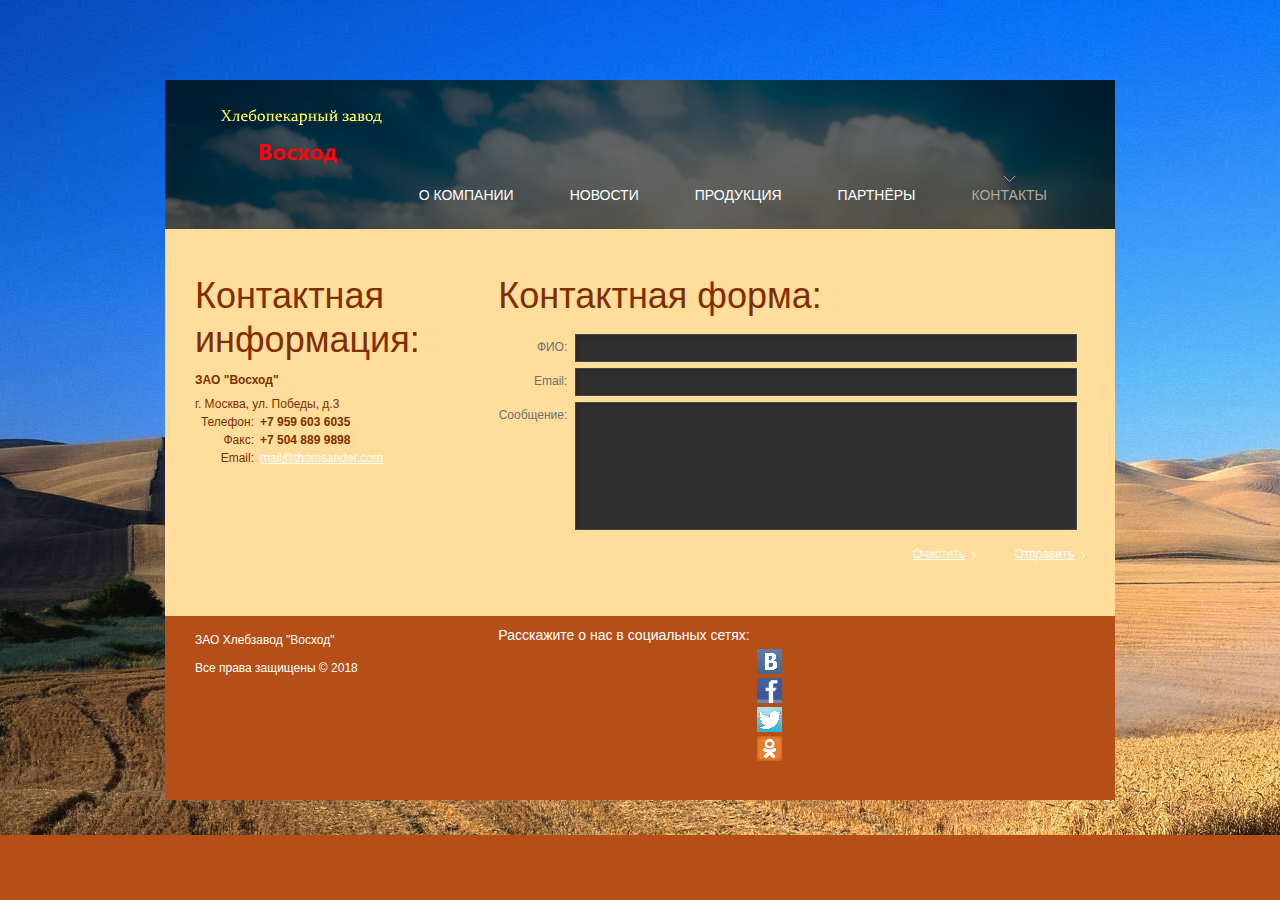
==== contacts.html @ aa956c7b "zagolovki" ====
<!DOCTYPE html>
<html lang="ru">
<head>
  	<title>ЗАО Хлебзавод "Восход" : Контакты</title>
  	<meta charset="utf-8">
    <meta name="description" content="Your description">
    <meta name="keywords" content="Your keywords">
    <meta name="author" content="Your name">
	<meta name="viewport" content="width=device-width, initial-scale=1, maximum-scale=1">
    <link rel="stylesheet" href="css/style.css">
	<link rel="stylesheet" href="css/zerogrid.css">
	<link rel="stylesheet" href="css/responsive.css">
	<script src="js/css3-mediaqueries.js"></script>
    <script src="js/jquery-1.7.1.min.js"></script>
    <script src="js/superfish.js"></script>
    <script src="js/jquery.easing.1.3.js"></script>
    <script src="js/tms-0.4.1.js"></script>
    <script src="js/slider.js"></script>
</head>
<body>
<div class="main-bg">
    <!-- Header -->
    <header>
		<div class="nav-responsive"><div>Меню</div>
			<select onchange="location=this.value">
				<option value="index.html">О компании</option>
				<option value="news.html">Новости</option>
				<option value="products.html">Продукция</option>
				<option value="partners.html">Партнёры</option>
				<option value="contacts.html">Контакты</option>
			</select>
		</div>
    	<div class="inner">
            <h1 class="logo"><a href="index.html">Хлебопекарный завод "Восход"</a></h1>
            <nav>
                <ul class="sf-menu">
                    <li><a href="index.html">О компании</a></li>
                    <li><a href="news.html">Новости</a></li>
                    <li><a href="products.html">Продукция</a></li>
                    <li><a href="partners.html">Партнёры</a></li>
                    <li class="current"><a href="contacts.html">Контакты</a></li>
                </ul>
            </nav>
            <div class="clear"></div>
        </div>
    </header>
    <!-- Content -->
    <section id="content"><div class="ic"></div>
        <div class="zerogrid">
            	<div class="row content-bg">

                    	<article class="col-1-3">
							<div class="wrap-col">
	                        	<h2>Контактная информация:</h2>
	                            <p class="p1">
	                            	<strong class="str-2">
	                                	ЗАО "Восход"
	                                </strong>
	                                <dl class="adress">
	                                	<dt>г. Москва, ул. Победы, д.3</dt>
	                                	<dd><span>Телефон:</span><b>+7 959 603 6035</b></dd>
	                                    <dd><span>Факс:</span><b>+7 504 889 9898</b></dd>
	                                    <dd><span>Email:</span><a href="#">mail@thomsander.com</a></dd>
	                                </dl>
	                            </p>
							</div>
                        </article>
                        <article class="col-2-3">
							<div class="wrap-col">
	                        	<h2>Контактная форма:</h2>
	                            <form id="contact-form" method="post">
	                              <fieldset>
	                                <label class="name">
	                                	<span>ФИО:</span>
										<input type="text">
	                                </label>
	                                <label class="email">
	                                  <span>Email:</span>
	                                  <input type="email">
	                                </label>
	                                <label class="message">
	                                  <span>Сообщение:</span>	
	                                  <textarea></textarea>
	                                </label>
	                                <div class="btns">
	                                    <a class="button" onClick="document.getElementById('contact-form').reset()">Очистить</a>
	                                    <a class="button" onClick="document.getElementById('contact-form').submit()">Отправить</a> 
	                                </div>
	                              </fieldset>
	                            </form>
							</div>
                        </article>
            </div>
        </div>
    </section>
    <!-- Footer -->
    <footer>
    	<div class="zerogrid">
        	<div class="row footer-bg">

                    <div class="wrapper">
                        <div class="col-1-3">
							<div class="wrap-col">
	                        	<div class="copyright">
	                            	 <h5 class="footer-logo"> ЗАО Хлебзавод "Восход" <br> Все права защищены &copy; 2018 </h5>
	                            </div>
							</div>
                        </div>
						<div class="col-2-3">
	                        <div class="col-1-4">
								<div class="wrap-col">
									<h8 class="heading-2"> Расскажите о нас в социальных сетях:</h8>
		                        	<ul class="social-list">
		                            	<li> <a href="https://vk.com">  <img src="images/vk.png" alt=""></a></li>
		                                <li> <a href="https://www.facebook.com">  <img src="images/fb.png" alt=""></a></li>
		                                <li> <a href="https://twitter.com/">  <img src="images/tw.png" alt=""></a></li>
		                                <li> <a href="https://ok.ru">  <img src="images/od.png" alt=""></a></li>
		                            </ul>
								</div>
	                        </div>
							
						</div>
                    </div>
        	</div>
        </div>
    </footer>
</div>
</body>
</html>
---- css/style.css ----
@import"reset.css";
@import"forms.css";
body{
	background:url(../images/footer-bg.gif) 50% 0;
	font:12px/18px Arial, Helvetica, sans-serif;
	color:#717171;
	position:relative;
}
.ic {border:0;float:right;background:#fff;color:#f00;width:50%;line-height:10px;font-size:10px;margin:-220% 0 0 0;overflow:hidden;padding:0}
html,body{height:100%;}
/* Global Structure---------------------------------------- */
.main{
	margin:0 auto;
	position:relative;
	width:950px;
}
.main-bg {
	background:url(../images/bg-top.jpg) no-repeat center 0;
	min-height:100%;
}
/*----- alignment & clearing -----*/
.fleft{float:left}
.fright{float:right}
.alignright{text-align:right}
.aligncenter{text-align:center}
.alignmiddle *{vertical-align:middle}

.clear{
	clear:both;
	line-height:0;
	font-size:0;
	overflow:hidden;
	height:0;
	width:100%;
}
.wrapper{
	overflow:hidden;
	position:relative;
}
.extra-wrap{
	overflow:hidden;
	display:block;
}
/*  Header styles */
h1,h3,h4,h5,h6,h8
{
	color:#fff;
	padding:0 0 9px 0;
	font-weight:normal;
}
h2,h7 
{
color:#7F2E00;
padding:0 0 9px 0;
font-weight:normal;	
}
h1{font-size:40px; line-height:48px;}
h2{font-size:36px; line-height:44px;}
h3{font-size:32px; line-height:40px;} 
h4{font-size:28px; line-height:34px;}  
h5{font-size:24px; line-height:30px;}
h6{font-size:20px; line-height:24px;}
h7{font-size:14px; line-height:18px;}
h8{font-size:14px; line-height:18px;}
.heading-1 {
	font-weight:normal;
	font-size:16px;
	line-height:26px;
	color:#963900;
	outline-width: 100px;
	margin: 0 0 0 15%;
}
.heading-2 {
	font-weight:normal;
	color:#fff;
	outline-width: 100px;
}
/*----- text & typography -----*/
.def-list-1 {padding:0 0 10px 0;}
.def-list-1 dt {
	display:block;
	font-size:12px;
	line-height:18px;
	padding:0 0 6px 0;
	color:#b09609;
	font-weight:bold;
}
	.def-list-1 dt a {
		color:#b09609;
		text-decoration:none;
	}
		.def-list-1 dt a:hover {text-decoration:underline;}

.quote {
	font-size:12px;
	line-height:20px;
	font-style:italic;
	position:relative;
	padding:0 0 15px 0;
}
	.quote strong {
		font-weight:normal;
		color:#b09609;
	}
	.quote:before {
		display:inline-block;
		background:url(../images/quote-before.png) no-repeat 0 0;
		content:"";
		width:14px;
		height:13px;
		margin:0 5px 0 0;
	}
	.quote:after {
		display:inline-block;
		background:url(../images/quote-after.png) no-repeat 0 0;
		content:"";
		width:14px;
		height:13px;
		margin:0 0 0 6px;
	}

strong {color:#b30404;}
.str-1 {
	font-weight:normal;
	text-transform:uppercase;
}
.str-2 {
	color:#7F2E00;
}
.color-1 {
	color:#fff;
}
/*----- borders & lines -----*/
.hr-border-1 {
	border-bottom:1px solid #323232;
	margin:0 0 9px 0;
}
.hr-border-2 {
	background:#323232;
	height:3px;
	margin:0 0 20px 0;
}
/*----- boxes -----*/
.banner-box {
	background:#292929;
	padding:25px 135px 35px 40px;
	position:relative;
}
.banner-box h3 {
	font-size:34px;
	line-height:40px;
	padding:0;
}
.banner-box h4 {
	font-family: 'Open Sans', sans-serif;
	text-transform:uppercase;
	font-size:21px;
	line-height:26px;
	margin:-5px 0 0 0;
	font-weight:300;
	letter-spacing:-1px;
	padding:0 0 18px 0;
}
.banner-box .inner {
	position:relative;
	z-index:2;
}
.banner-box-img {
	position:absolute;
	right:0;
	bottom:0;
}
/*----- indents -----*/
.img-indent {
	float:left;
	margin:5px 10px 0 0;
}
.img-indent-bot {margin:5px 0 16px 0;}

p {padding-bottom:18px;}
.p {padding-bottom:18px;}
.p0 {padding-bottom:0 !important;}
.p1 
{
	padding-bottom:6px !important;
	color: #963900;
}
.p2 {padding-bottom:15px !important;}

.a1 {margin:0 5px;}

.indent-bot {
	padding:0 0 0 0;
}
.indent-bot-1 {
	padding:0 0 70px 0;
}
.indent-bot-2 {
	padding:0 0 20px 0;
}
.indent-right {margin-right:90px;}
.pad-left {
	padding-left:35px;
}
.pad-top {padding-top:8px;}
/*----- lists -----*/
.list-1 {padding:0 0 20px 0;}
.list-1 li {
	display:block;
	padding:4px 0 4px 16px;
	border-top:1px solid #323232;
	background:url(../images/list-1-marker.gif) no-repeat 0 10px;
}
	.list-1 li:first-child {padding:0 0 6px 16px; border:none;background:url(../images/list-1-marker.gif) no-repeat 0 5px;}
	.list-1 li a {
		color:#717171;
		font-size:14px;
		line-height:20px;
		padding:5px 0 6px;
		text-decoration:none;
	}
		.list-1 li a:hover {
			color:#fff;
		}

/*----- buttons & links -----*/
a {
	color:#fff;
	text-decoration: underline;
	cursor:pointer;
}
	a:hover {text-decoration: none;}

.button {
	display:inline-block;
	font-size:12px;
	color:#fff;
	text-decoration: underline;
	background:url(../images/link-marker.gif) no-repeat right 7px;
	padding:0 11px 0 0;
}
	.button:hover {
		text-decoration:none;
	}


.link {
	text-decoration: underline;
	color:#ee623a;
	font-weight:bold;
}
	.link:hover {text-decoration: none;}

/*********************************header*************************************/
header{
	position:relative;
	z-index:2;
	width:950px;
	margin:0 auto;
	padding:80px 0 0 0;
	background:url(../images/slide-1.jpg) no-repeat center 80px;
}
header .inner {
	background:url(../images/header-bg.png);
	padding:26px 40px 25px 40px;
	position:relative;
	z-index:2;
}
.logo {
	display:inline-block;
	padding:0 !important;
}
.logo a {
	position:relative;
	background: url(../images/logoV.png) no-repeat 0 0;
	height:58px;
	width:187px;
	overflow:hidden;
	text-indent:-99em;
	display:block;
}
/********************** Slider ************************/
.mp-slider .items {display:none;}
.mp-slider {
	position:absolute;
	top:-109px;
	left:0;
	right:0;
	height:511px;
}
.slider-container {
	position:relative;
	z-index:1;
	height:402px;
}
.mp-prev, .mp-next {
	position:absolute;
	width:31px;
	height:402px;
	bottom:0;
	z-index:3;
}
.mp-prev {
	left:0;
	background:url(../images/slider-prev.png) no-repeat 0 0;
}
	.mp-prev:hover {
		background:url(../images/slider-prev.png) no-repeat right 0;
	}
.mp-next {
	right:0;
	background:url(../images/slider-next.png) no-repeat 0 0;
}
	.mp-next:hover {
		background:url(../images/slider-next.png) no-repeat right 0;
	}

.mp-slider .banner {
	position:absolute;
	left:35px;
	right:35px;
	font-family: 'Passion One', cursive;
	color:#fff;
	z-index:99;
	top:120px;
	bottom:0;
	padding:0;
	text-align:center;
	font-size:84px;
	line-height:100px;
	text-transform:uppercase;
}
	.mp-slider .banner span {
		display:block;
	}
	.mp-slider .mp-ban-1 .row-1 {
		padding:40px 0 0 0;
	}
	.mp-slider .mp-ban-1 .row-2 {
		font-size:110px;
		line-height:130px;
		margin:-45px 0 0 0;
	}
	.mp-slider .mp-ban-1 .row-3 {
		margin:-40px 0 0 0;
	}
	.mp-slider .mp-ban-2 .row-1 {
		padding:35px 0 0 0;
		font-size:93px;
		line-height:110px;
	}
	.mp-slider .mp-ban-2 .row-2, .mp-slider .mp-ban-2 .row-3 {
		color:#ad0000;
		margin:-40px 0 0 0;
	}
	.mp-slider .mp-ban-3 .row-1 {
		padding:35px 0 0 0;
		font-size:92px;
		line-height:110px;
	}
	.mp-slider .mp-ban-3 .row-2, .mp-slider .mp-ban-3 .row-3 {
		margin:-40px 0 0 0;
	}
/********************** Navigation ************************/
nav {
	float:right;
	padding:12px 0 0 0;
}

.sf-menu{
	min-height:28px;
	padding:0;
	margin:0;
}
.sf-menu ul{
	position:absolute;
	top:-999em;
	width:185px;
	left:0;
	display:none;
}
.sf-menu > li{
	position:relative;
	float:left;
	margin:0 28px;
}

.sf-menu > li > a {
	text-decoration:none;
	display:block;
	font-family: 'Open Sans', sans-serif;
	font-size:14px;
	line-height:18px;
	text-transform:uppercase;
	color:#fff;
	padding:10px 0 0 0;
	background:url(../images/nav-active.png) no-repeat center -30px;
}

	.sf-menu > li.current > a, .sf-menu > li:hover > a, .sf-menu > li.sfHover > a {
		color:#afaa9b;
		text-decoration:none;
		background:url(../images/nav-active.png) no-repeat center 0;
	}

.sf-menu li:hover ul,.sf-menu li.sfHover ul{top:35px; left:0; z-index:999;}
.sf-menu li:hover li ul,ul.sf-menu li.sfHover li ul{top:-999em}
.sf-menu li.current,.sf-menu li:hover,.sf-menu li.sfHover{
	text-decoration:none;
}
.sf-menu li li a{
	display:block;
	margin:0;
	position:relative;
	text-decoration:none;
	font-size:12px;
	line-height:14px;
	color:#fff;
	overflow:hidden;
	padding:8px 5px 8px 15px;
	text-transform:uppercase;
	font-family: 'Open Sans', sans-serif;
	background:url(../images/sub-nav-tail.png);
}
.sf-menu li li > a:hover, .sf-menu li li.sfHover > a, .sf-menu li li.current > a{
	color:#afaa9b;s
}
.sf-menu li li li a {
	background:url(../images/header-bg.png);
}
.sf-menu li li{
	float:none;
	position:relative;
	margin:0 0 1px 0;
}

.sf-menu li li:hover ul,ul.sf-menu li li.sfHover ul{left:186px;top:0;}



/********************** Content ************************/

section#content {
	position:relative; 
	z-index:1;
}
.content-bg {
	background:url(../images/bg-2.gif);
	padding:35px 20px 43px 20px;
}
.author {
	display:inline-block;
	font-family: 'Open Sans', sans-serif;
	color:#fff;
	font-size:14px;
	line-height:20px;
	font-weight:bold;
}
	.author i {font-weight:normal;}

.dropcap {
	float:left;
	font-family: 'Passion One', cursive;
	font-size:24px;
	line-height:30px;
	color:#b30404;
	margin:0 5px 0 0;
}
.price-list li {
	overflow:hidden;
	font-size:14px;
	line-height:18px;
	padding:0 0 12px 14px;
	background:url(../images/list-1-marker.gif) no-repeat 0 5px;
}
	.price-list li .price-item {
		float:left;
		color:#717171;
		text-decoration:none;
		max-width:70%;
		margin:0 6px 0 0;
	}
		.price-list li .price-item:hover {color:#fff;}
	.price-list li .filler {
		display:block;
		background:url(../images/filler.gif) repeat-x 0 bottom;
		height:15px;
		overflow:hidden;
	}
	.price-list li .price {
		float:right;
		margin:0 0 0 6px;
		width:60px;
		text-align:left;
		color:#b30404;
	}

.adress {padding:0 0 20px 0;}
.adress dt {
	display:block;
	font-weight:normal;
	color:#7F2E00;
	font-size:12px;
	line-height:18px;
	width:235px;
}
.adress dd {
	font-size:12px;
	line-height:18px;
	color:#7F2E00;
	overflow:hidden;
}
.adress dd span {
	float:left;
	width:59px;
	text-align:right;
	margin:0 6px 0 0;
}

/******************** Footer ******************/
footer {
	color:#717171;
	font-size:12px;
}
.footer-bg {
	background:url(../images/footer-bg.gif);
	padding:0 20px 30px 20px;
}
footer a {color:#717171;}

.copyright {
	padding:5px 0 0 0;
}
.footer-logo {
	font-weight:normal;
	font-size:12px;
	line-height:28px;
	color:#fff;
	margin:-5px 0 0 0;
	display:inline-block;
}
.footer-list li {
	background:url(../images/list-1-marker.gif) no-repeat 0 6px;
	font-size:12px;
	line-height:18px;
	padding:0 0 10px 14px;
}
	.footer-list li a {
		color:#717171;
		text-decoration:none;
	}
		.footer-list li a:hover {
			color:#fff;
		}
.social-list li {
		position:relative;
	text-align:right;	
	padding:5px 0 0 0;
}
	.social-list li a {
		display:inline-block;
		width:27px;
		height:24px;
	}
---- css/zerogrid.css ----
.zerogrid{ width: 950px; position: relative; margin: 0 auto; padding: 0px;}
.zerogrid:after { content: "\0020"; display: block; height: 0; clear: both; visibility: hidden; }

.zerogrid .row{}
.zerogrid .row:before,.row:after { content: '\0020'; display: block; overflow: hidden; visibility: hidden; width: 0; height: 0; }
.zerogrid .row:after{clear: both; }
.zerogrid .row{zoom: 1;}

.zerogrid .wrap-col{margin:10px;}

.zerogrid .col-1-2, .zerogrid .col-1-3, .zerogrid .col-2-3, .zerogrid .col-1-4, .zerogrid .col-2-4, .zerogrid .col-3-4, .zerogrid .col-1-5, .zerogrid .col-2-5, .zerogrid .col-3-5, .zerogrid .col-4-5, .zerogrid .col-1-6, .zerogrid .col-2-6, .zerogrid .col-3-6, .zerogrid .col-4-6, .zerogrid .col-5-6{float:left; display: inline-block;}

.zerogrid .col-full{width:100%;}

.zerogrid .col-1-2{width:50%;}

.zerogrid .col-1-3{width:33.33%;}
.zerogrid .col-2-3{width:66.66%;}

.zerogrid .col-1-4{width:50%;}
.zerogrid .col-2-4{width:50%;}
.zerogrid .col-3-4{width:75%;}

.zerogrid .col-1-5{width:20%;}
.zerogrid .col-2-5{width:40%;}
.zerogrid .col-3-5{width:60%;}
.zerogrid .col-4-5{width:80%;}

.zerogrid .col-1-6{width:16.66%;}
.zerogrid .col-2-6{width:33.33%;}
.zerogrid .col-3-6{width:50%;}
.zerogrid .col-4-6{width:66.66%;}
.zerogrid .col-5-6{width:83.33%;}

@media only screen and (min-width: 768px) and (max-width: 959px) {
	.zerogrid{width:100%;}
}

@media only screen and (max-width: 767px) {
	.zerogrid{width:100%;}
}

@media only screen and (min-width: 620px) and (max-width: 767px) {
	.zerogrid{width:100%;}
}

@media only screen and (min-width: 480px) and (max-width: 619px) {
	.zerogrid{width:100%;}
	.zerogrid .col-1-3, .zerogrid .col-2-3{width:100%;}
	.zerogrid .col-1-4{width:50%;}
	.zerogrid .col-1-6, .zerogrid .col-2-6, .zerogrid .col-3-6, .zerogrid .col-4-6, .zerogrid .col-5-6{width:100%;}
}

@media only screen and (max-width: 479px) {
	.zerogrid, .zerogrid .col-1-2, .zerogrid .col-1-3, .zerogrid .col-2-3, .zerogrid .col-1-4, .zerogrid .col-2-4, .zerogrid .col-3-4, .zerogrid .col-1-5, .zerogrid .col-2-5, .zerogrid .col-3-5, .zerogrid .col-4-5, .zerogrid .col-1-6, .zerogrid .col-2-6, .zerogrid .col-3-6, .zerogrid .col-4-6, .zerogrid .col-5-6{width:100%;}
}
---- css/responsive.css ----
html {
   -webkit-text-size-adjust: none;
}
.video embed,
.video object,
.video iframe {
   width: 100%;
   height: auto;
}
img{
	max-width:100%;
	height: auto;
   	width: auto\9; /* ie8 */
}

.nav-responsive{display:none;}
.nav-responsive{position: relative;margin: 0px;background:#333333;}
.nav-responsive div{overflow: hidden;position: relative;font: 18px/37px 'PT Sans Narrow';color: #fff;text-align:center;text-transform:uppercase;font-weight:bold;}
.nav-responsive select{position: absolute;top: 0px;left: 0px;width: 100%;height: 100%; opacity: 0;filter: progid:DXImageTransform.Microsoft.Alpha(opacity=0);	cursor: pointer;}

@media only screen and (min-width: 768px) and (max-width: 959px) {
	.slider-full{
		display: none;
	}
	.main{
		width: 100%;
	}
	header{
		width: 100%;
	}
}

@media only screen and (max-width: 767px) {
	.slider-full{
		display: none;
	}
	.main{
		width: 100%;
	}
	header{
		width: 100%;
		padding: 0;
		background:url(../images/slide-1.jpg) no-repeat center;
	}
	.social-list li {
		text-align:left;	
	}
	.banner-box{
		padding: 10px;
	}
	.banner-box-img{
		position: relative;
	}
	nav{
		display: none;
	}
	.nav-responsive{
		display: block;
	}
	#contact-form input, #contact-form textarea {
		width: 250px;
	}
}
@media only screen and (max-width: 479px) {
	#content article dl{
		display: inline;
	}
}
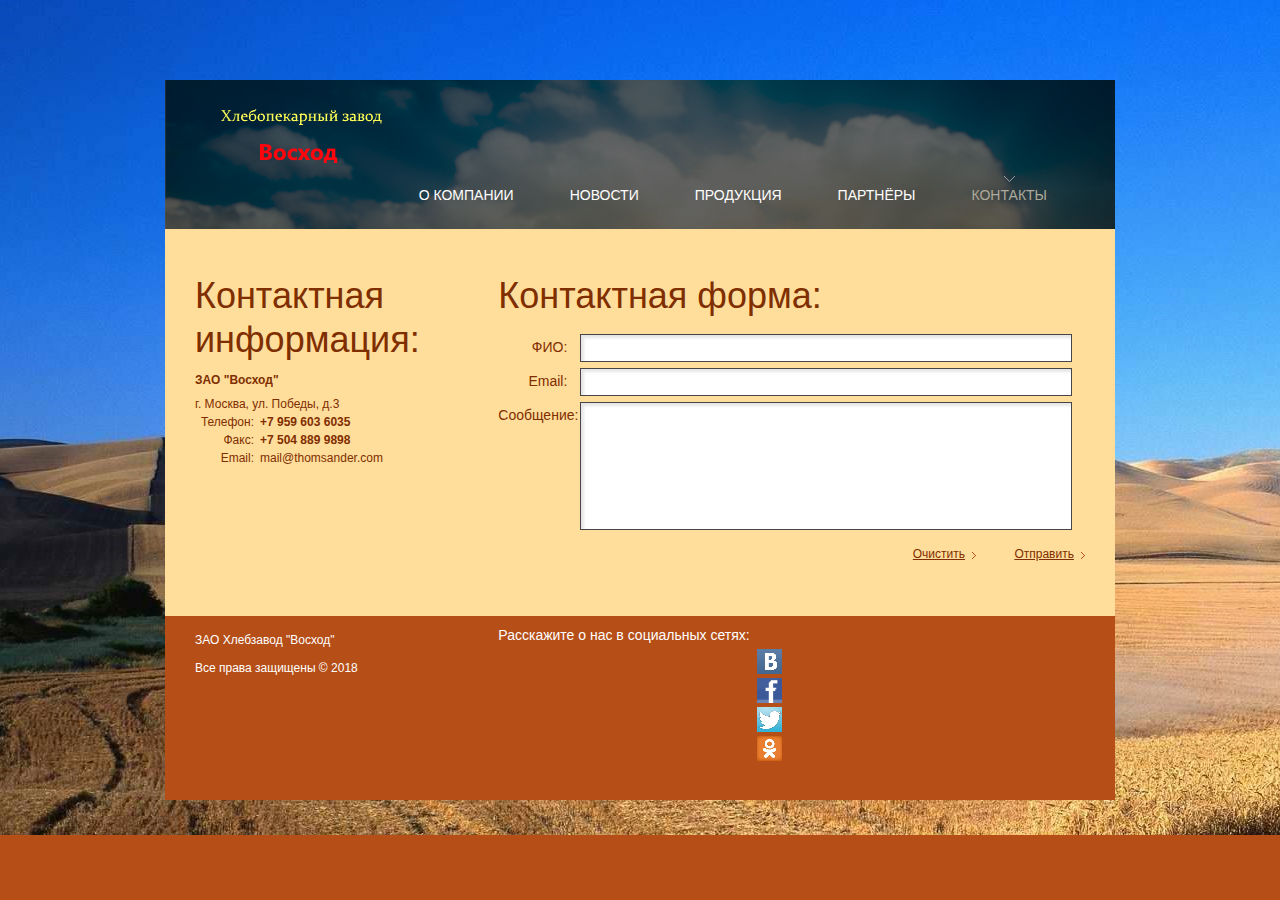
==== commit fae05bba: "contacts" ====
--- a/contacts.html
+++ b/contacts.html
@@ -60,7 +60,7 @@
 	                                	<dt>г. Москва, ул. Победы, д.3</dt>
 	                                	<dd><span>Телефон:</span><b>+7 959 603 6035</b></dd>
 	                                    <dd><span>Факс:</span><b>+7 504 889 9898</b></dd>
-	                                    <dd><span>Email:</span><a href="#">mail@thomsander.com</a></dd>
+	                                    <dd><span>Email:</span>mail@thomsander.com</dd>
 	                                </dl>
 	                            </p>
 							</div>
@@ -69,17 +69,17 @@
 							<div class="wrap-col">
 	                        	<h2>Контактная форма:</h2>
 	                            <form id="contact-form" method="post">
-	                              <fieldset>
-	                                <label class="name">
-	                                	<span>ФИО:</span>
+	                              <fieldset class="Form_attributes">
+	                                <label>
+	                                	<span>ФИО: </span>
 										<input type="text">
 	                                </label>
-	                                <label class="email">
-	                                  <span>Email:</span>
+	                                <label>
+	                                  <span>Email: </span>
 	                                  <input type="email">
 	                                </label>
-	                                <label class="message">
-	                                  <span>Сообщение:</span>	
+	                                <label>
+	                                  <span>Сообщение: </span>	
 	                                  <textarea></textarea>
 	                                </label>
 	                                <div class="btns">
--- a/css/style.css
+++ b/css/style.css
@@ -279,6 +279,15 @@
 	text-indent:-99em;
 	display:block;
 }
+.Form_attributes label span
+{
+	float:left;
+	width:70px;
+	text-align:left;
+	margin:0 0 0 0;	
+	font-size:14px;
+	color:#7F2E00;
+}
 /********************** Slider ************************/
 .mp-slider .items {display:none;}
 .mp-slider {
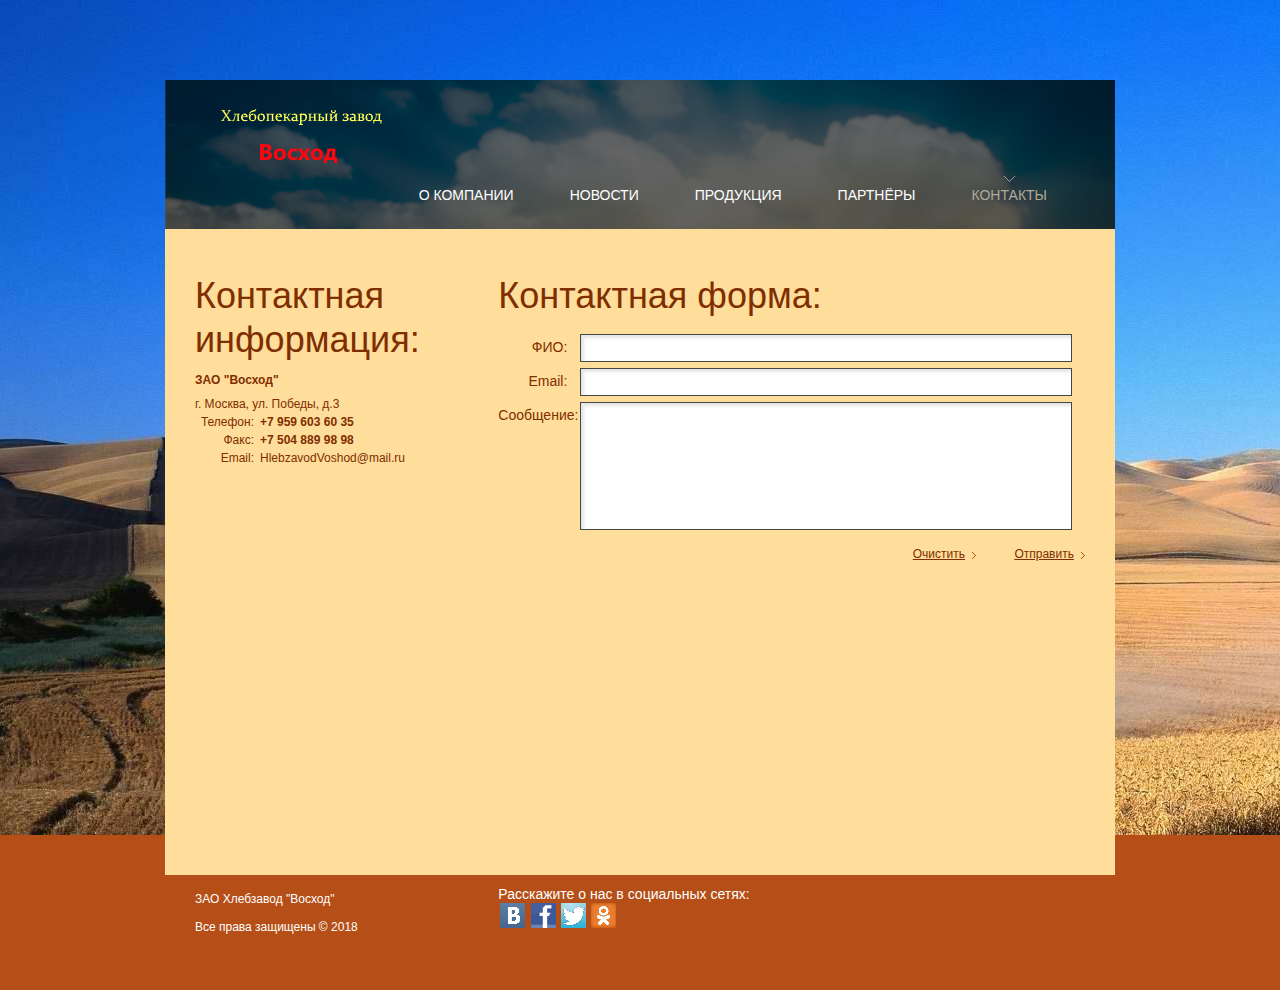
==== commit dafe80a3: "visota body" ====
--- a/contacts.html
+++ b/contacts.html
@@ -47,7 +47,7 @@
     <!-- Content -->
     <section id="content"><div class="ic"></div>
         <div class="zerogrid">
-            	<div class="row content-bg">
+            	<div class="row content-bg" style="min-height: 568px">
 
                     	<article class="col-1-3">
 							<div class="wrap-col">
@@ -58,9 +58,9 @@
 	                                </strong>
 	                                <dl class="adress">
 	                                	<dt>г. Москва, ул. Победы, д.3</dt>
-	                                	<dd><span>Телефон:</span><b>+7 959 603 6035</b></dd>
-	                                    <dd><span>Факс:</span><b>+7 504 889 9898</b></dd>
-	                                    <dd><span>Email:</span>mail@thomsander.com</dd>
+	                                	<dd><span>Телефон:</span><b>+7 959 603 60 35</b></dd>
+	                                    <dd><span>Факс:</span><b>+7 504 889 98 98</b></dd>
+	                                    <dd><span>Email:</span>HlebzavodVoshod@mail.ru</dd>
 	                                </dl>
 	                            </p>
 							</div>
--- a/css/style.css
+++ b/css/style.css
@@ -562,7 +562,8 @@
 			color:#fff;
 		}
 .social-list li {
-		position:relative;
+	display: inline;
+	position:relative;
 	text-align:right;	
 	padding:5px 0 0 0;
 }
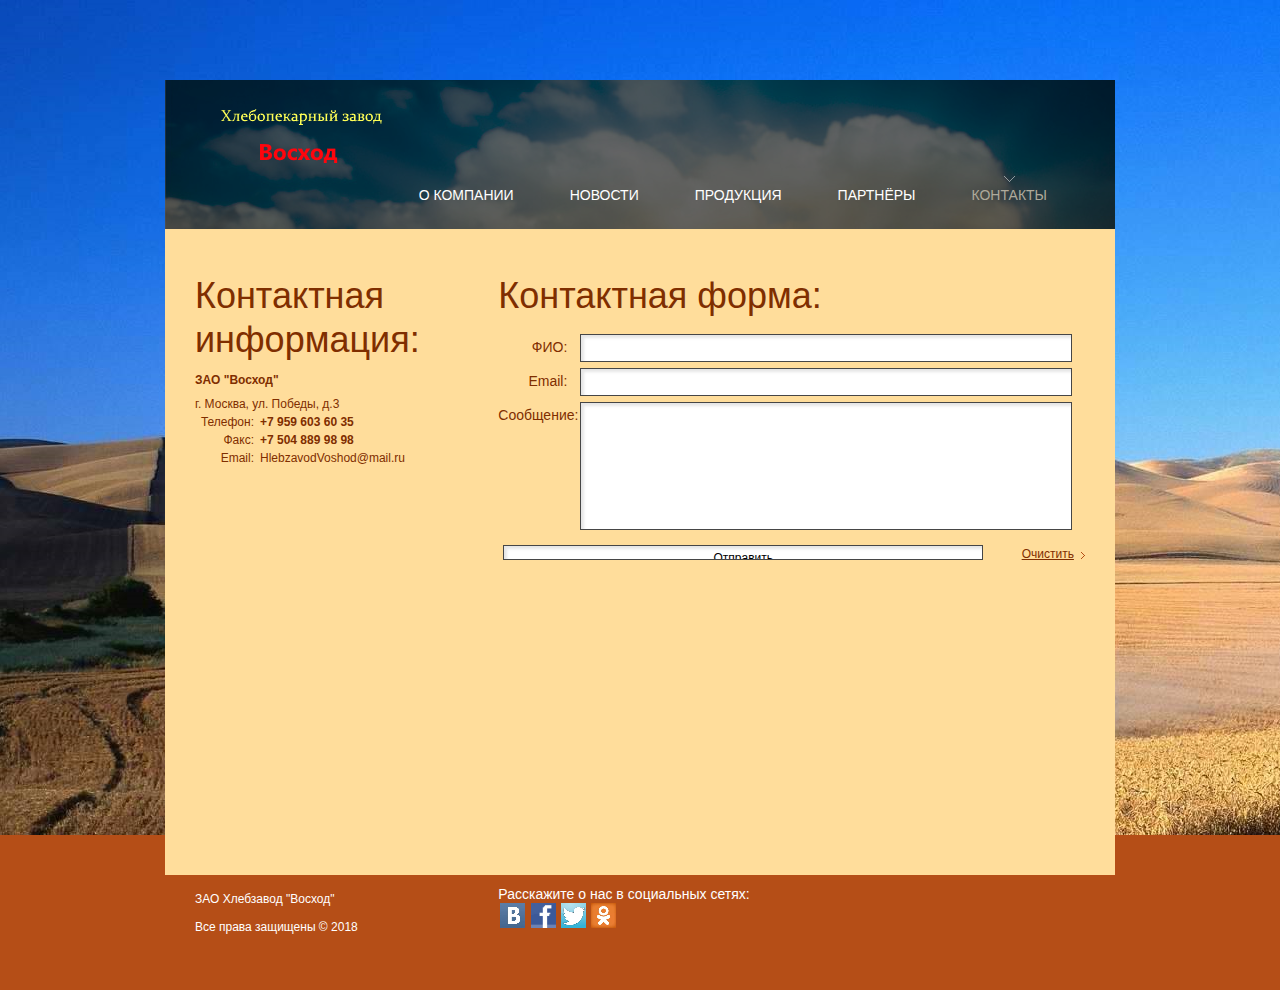
==== commit 08acaf27: "post" ====
--- a/contacts.html
+++ b/contacts.html
@@ -68,23 +68,23 @@
                         <article class="col-2-3">
 							<div class="wrap-col">
 	                        	<h2>Контактная форма:</h2>
-	                            <form id="contact-form" method="post">
+	                            <form id="contact-form" method="post" action= "post.php">
 	                              <fieldset class="Form_attributes">
 	                                <label>
 	                                	<span>ФИО: </span>
-										<input type="text">
+										<input name="fio" type="text">
 	                                </label>
 	                                <label>
 	                                  <span>Email: </span>
-	                                  <input type="email">
+	                                  <input name="email" type="email">
 	                                </label>
 	                                <label>
 	                                  <span>Сообщение: </span>	
-	                                  <textarea></textarea>
+	                                  <textarea name="message" rows= "10" cols= "45"></textarea>
 	                                </label>
 	                                <div class="btns">
 	                                    <a class="button" onClick="document.getElementById('contact-form').reset()">Очистить</a>
-	                                    <a class="button" onClick="document.getElementById('contact-form').submit()">Отправить</a> 
+	                                   	<input class="button" type= "submit" value= "Отправить"> 
 	                                </div>
 	                              </fieldset>
 	                            </form>
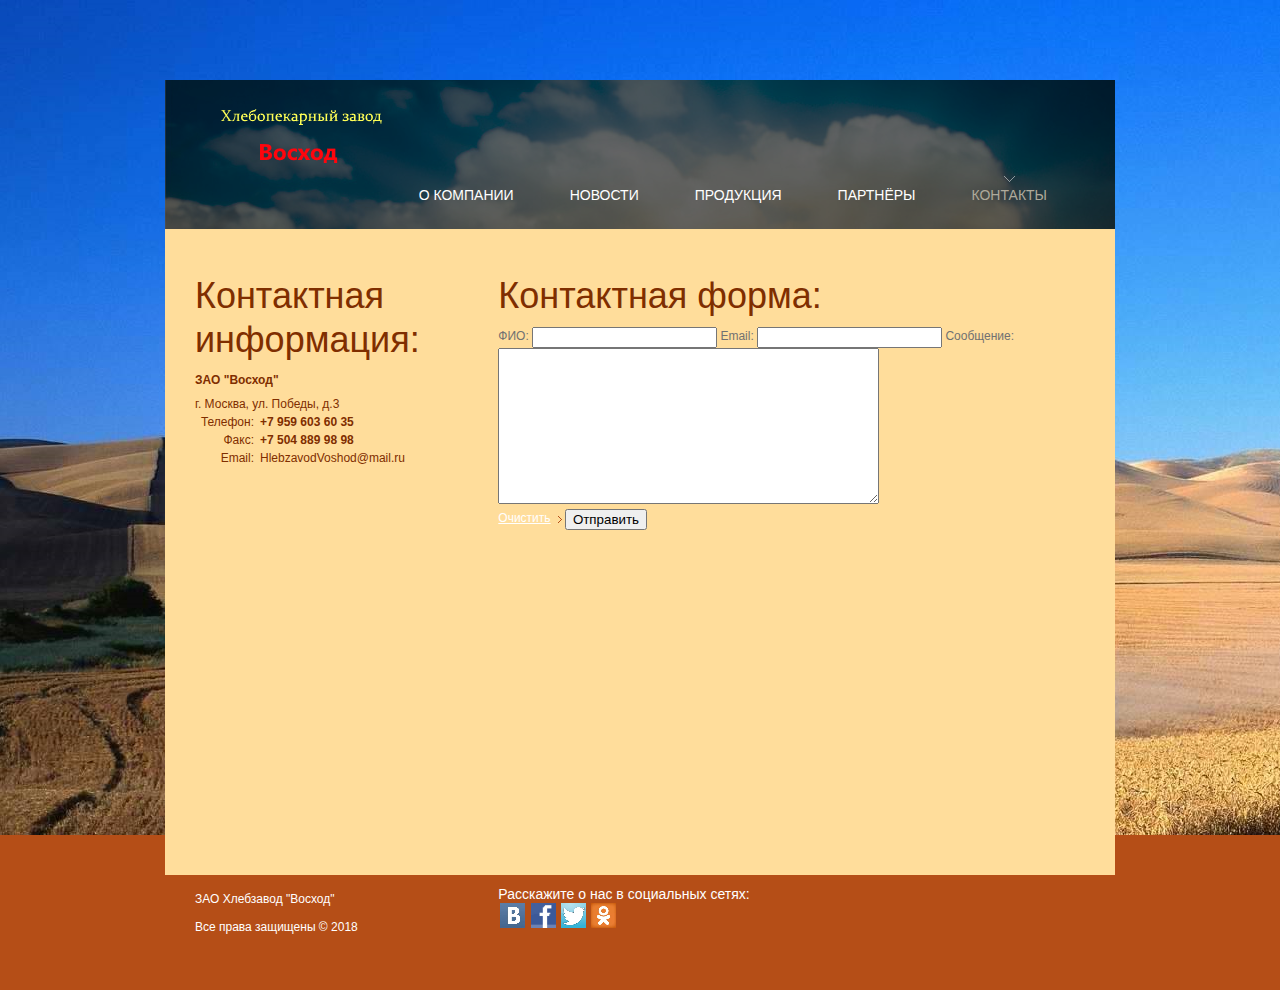
==== commit 938cba6b: "12" ====
--- a/contacts.html
+++ b/contacts.html
@@ -1,4 +1,4 @@
-<!DOCTYPE html>
+﻿<!DOCTYPE html>
 <html lang="ru">
 <head>
   	<title>ЗАО Хлебзавод "Восход" : Контакты</title>
@@ -68,8 +68,8 @@
                         <article class="col-2-3">
 							<div class="wrap-col">
 	                        	<h2>Контактная форма:</h2>
-	                            <form id="contact-form" method="post" action= "post.php">
-	                              <fieldset class="Form_attributes">
+	                            <form method="post" action= "post.php">
+	                              <fieldset>
 	                                <label>
 	                                	<span>ФИО: </span>
 										<input name="fio" type="text">
@@ -82,9 +82,9 @@
 	                                  <span>Сообщение: </span>	
 	                                  <textarea name="message" rows= "10" cols= "45"></textarea>
 	                                </label>
-	                                <div class="btns">
+	                                <div>
 	                                    <a class="button" onClick="document.getElementById('contact-form').reset()">Очистить</a>
-	                                   	<input class="button" type= "submit" value= "Отправить"> 
+	                                   	<input type= "submit" value= "Отправить"> 
 	                                </div>
 	                              </fieldset>
 	                            </form>
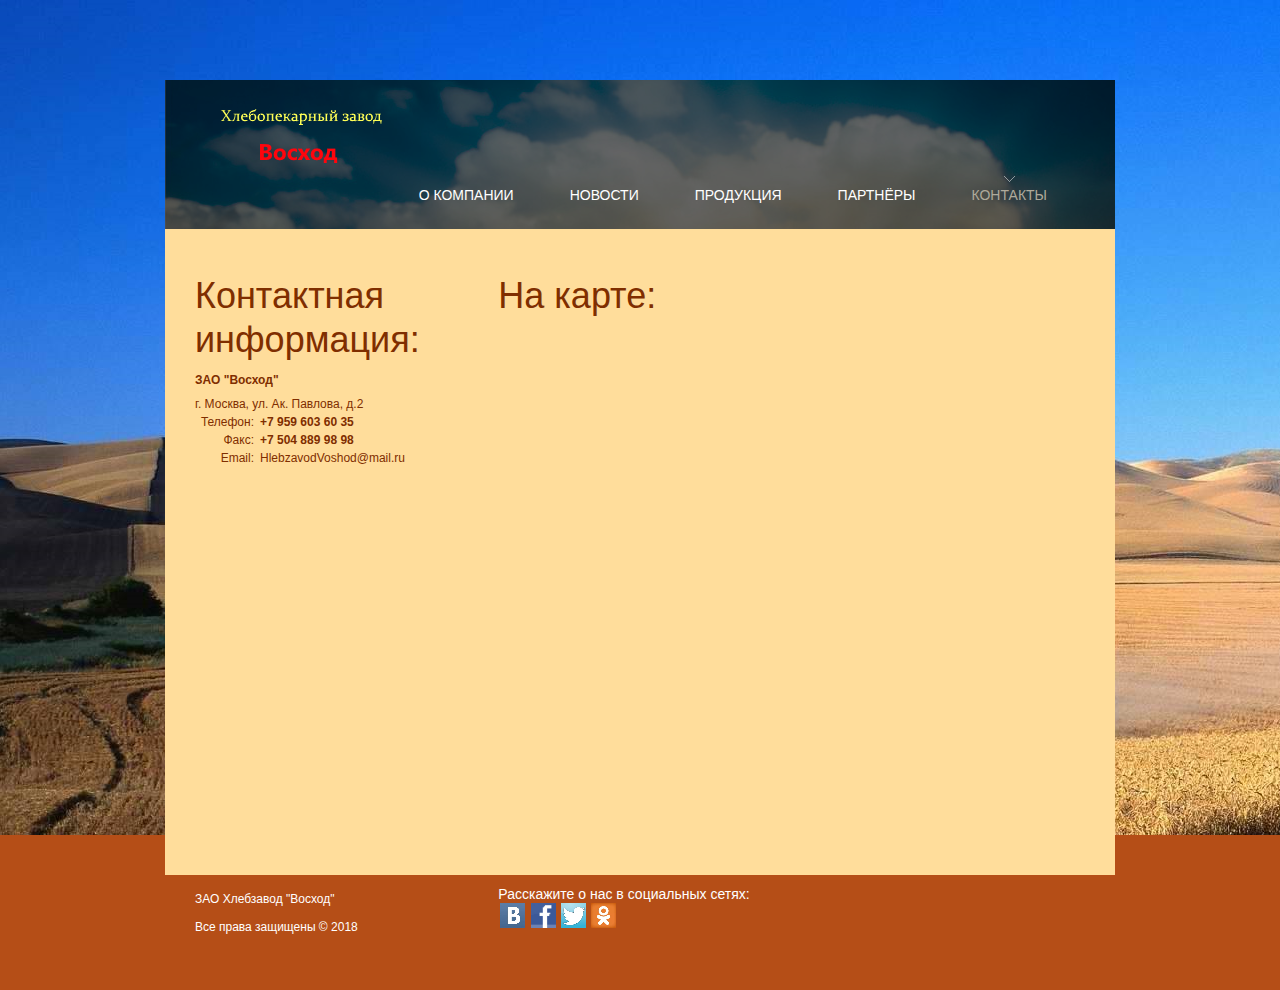
==== commit 41af53bd: "karta" ====
--- a/contacts.html
+++ b/contacts.html
@@ -1,4 +1,4 @@
-﻿<!DOCTYPE html>
+<!DOCTYPE html>
 <html lang="ru">
 <head>
   	<title>ЗАО Хлебзавод "Восход" : Контакты</title>
@@ -57,7 +57,7 @@
 	                                	ЗАО "Восход"
 	                                </strong>
 	                                <dl class="adress">
-	                                	<dt>г. Москва, ул. Победы, д.3</dt>
+	                                	<dt>г. Москва, ул. Ак. Павлова, д.2</dt>
 	                                	<dd><span>Телефон:</span><b>+7 959 603 60 35</b></dd>
 	                                    <dd><span>Факс:</span><b>+7 504 889 98 98</b></dd>
 	                                    <dd><span>Email:</span>HlebzavodVoshod@mail.ru</dd>
@@ -67,28 +67,8 @@
                         </article>
                         <article class="col-2-3">
 							<div class="wrap-col">
-	                        	<h2>Контактная форма:</h2>
-	                            <form method="post" action= "post.php">
-	                              <fieldset>
-	                                <label>
-	                                	<span>ФИО: </span>
-										<input name="fio" type="text">
-	                                </label>
-	                                <label>
-	                                  <span>Email: </span>
-	                                  <input name="email" type="email">
-	                                </label>
-	                                <label>
-	                                  <span>Сообщение: </span>	
-	                                  <textarea name="message" rows= "10" cols= "45"></textarea>
-	                                </label>
-	                                <div>
-	                                    <a class="button" onClick="document.getElementById('contact-form').reset()">Очистить</a>
-	                                   	<input type= "submit" value= "Отправить"> 
-	                                </div>
-	                              </fieldset>
-	                            </form>
-							</div>
+							<h2>На карте:</h2>
+							<script type="text/javascript" charset="utf-8" async src="https://api-maps.yandex.ru/services/constructor/1.0/js/?um=constructor%3A2a3a389f8ea440ff61a8fff074c668f06dd36b5303b2834e181a198120ad7af4&amp;width=369&amp;height=371&amp;lang=ru_RU&amp;scroll=true"></script>
                         </article>
             </div>
         </div>
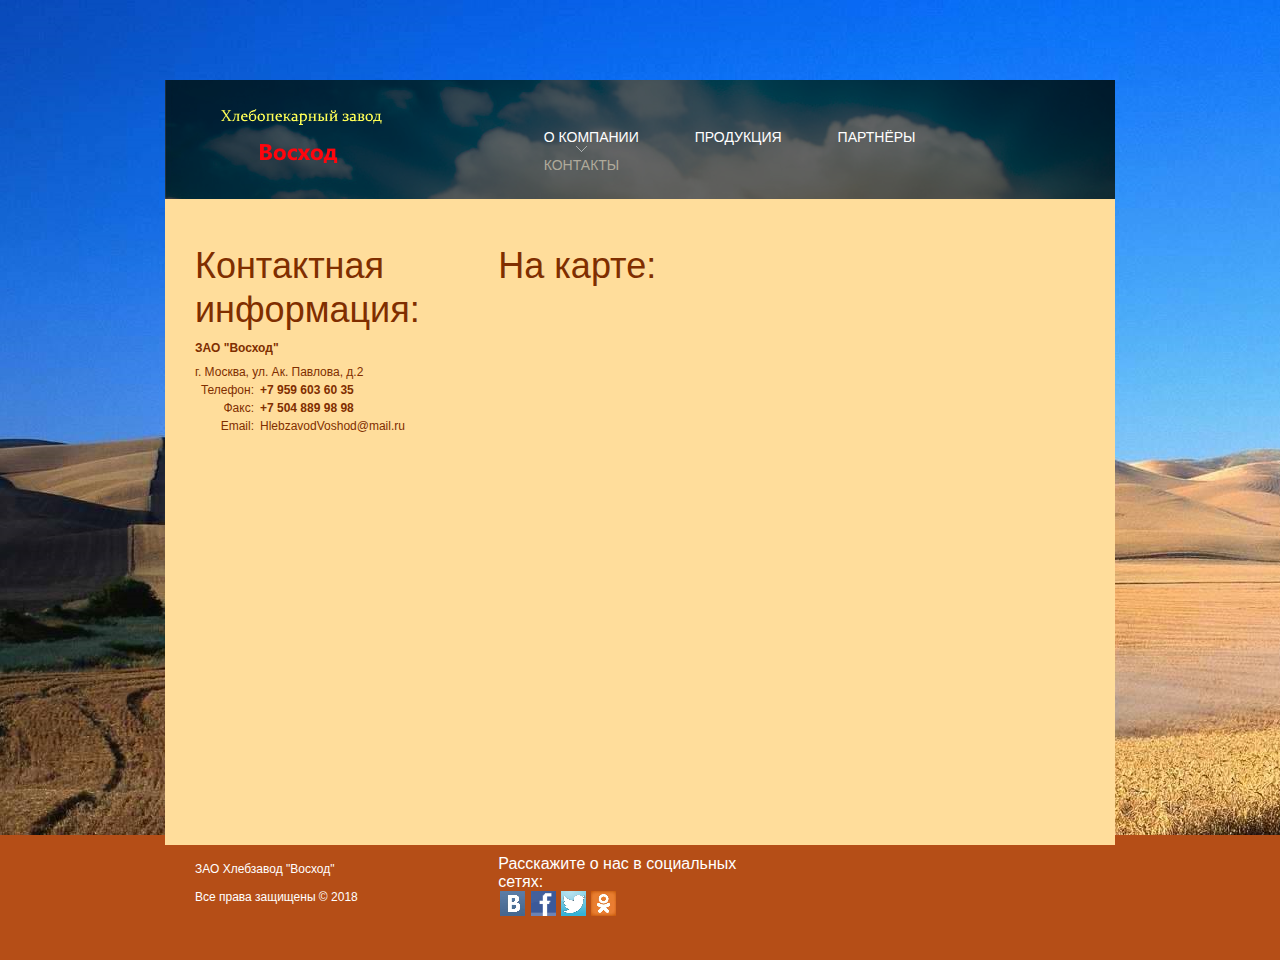
==== commit 51e79d84: "ud" ====
--- a/contacts.html
+++ b/contacts.html
@@ -24,7 +24,6 @@
 		<div class="nav-responsive"><div>Меню</div>
 			<select onchange="location=this.value">
 				<option value="index.html">О компании</option>
-				<option value="news.html">Новости</option>
 				<option value="products.html">Продукция</option>
 				<option value="partners.html">Партнёры</option>
 				<option value="contacts.html">Контакты</option>
@@ -35,7 +34,6 @@
             <nav>
                 <ul class="sf-menu">
                     <li><a href="index.html">О компании</a></li>
-                    <li><a href="news.html">Новости</a></li>
                     <li><a href="products.html">Продукция</a></li>
                     <li><a href="partners.html">Партнёры</a></li>
                     <li class="current"><a href="contacts.html">Контакты</a></li>
--- a/css/style.css
+++ b/css/style.css
@@ -42,16 +42,21 @@
 	display:block;
 }
 /*  Header styles */
-h1,h3,h4,h5,h6,h8
+h1,h3,h5
 {
 	color:#fff;
 	padding:0 0 9px 0;
 	font-weight:normal;
 }
-h2,h7 
+h2,h7,h4,h6,h8
 {
 color:#7F2E00;
-padding:0 0 9px 0;
+padding:0 0 7px 0;
+font-weight:normal;	
+}
+h9
+{
+color:#7F2E00;
 font-weight:normal;	
 }
 h1{font-size:40px; line-height:48px;}
@@ -61,7 +66,8 @@
 h5{font-size:24px; line-height:30px;}
 h6{font-size:20px; line-height:24px;}
 h7{font-size:14px; line-height:18px;}
-h8{font-size:14px; line-height:18px;}
+h8{font-size:16px; line-height:18px;}
+h9{font-size:12px; line-height:18px;}
 .heading-1 {
 	font-weight:normal;
 	font-size:16px;
@@ -129,16 +135,6 @@
 }
 .color-1 {
 	color:#fff;
-}
-/*----- borders & lines -----*/
-.hr-border-1 {
-	border-bottom:1px solid #323232;
-	margin:0 0 9px 0;
-}
-.hr-border-2 {
-	background:#323232;
-	height:3px;
-	margin:0 0 20px 0;
 }
 /*----- boxes -----*/
 .banner-box {
@@ -380,6 +376,8 @@
 	min-height:28px;
 	padding:0;
 	margin:0;
+	margin-right: 10%;
+
 }
 .sf-menu ul{
 	position:absolute;
@@ -387,11 +385,14 @@
 	width:185px;
 	left:0;
 	display:none;
+
+
 }
 .sf-menu > li{
 	position:relative;
 	float:left;
 	margin:0 28px;
+
 }
 
 .sf-menu > li > a {
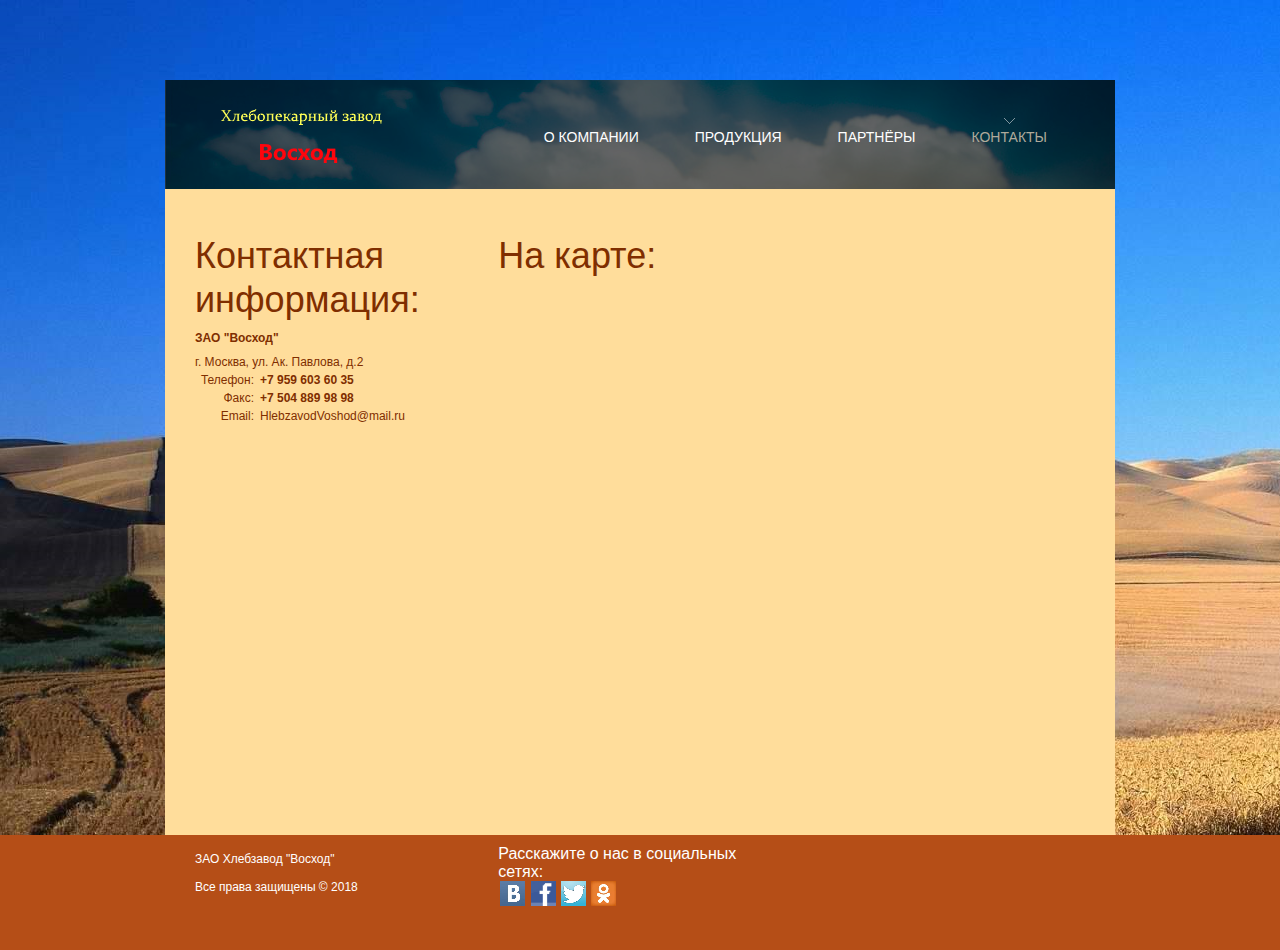
==== commit 3157e332: "gg" ====
--- a/contacts.html
+++ b/contacts.html
@@ -1,4 +1,4 @@
-<!DOCTYPE html>
+﻿<!DOCTYPE html>
 <html lang="ru">
 <head>
   	<title>ЗАО Хлебзавод "Восход" : Контакты</title>
--- a/css/style.css
+++ b/css/style.css
@@ -376,7 +376,7 @@
 	min-height:28px;
 	padding:0;
 	margin:0;
-	margin-right: 10%;
+	/*margin-right: 10%;*/
 
 }
 .sf-menu ul{
